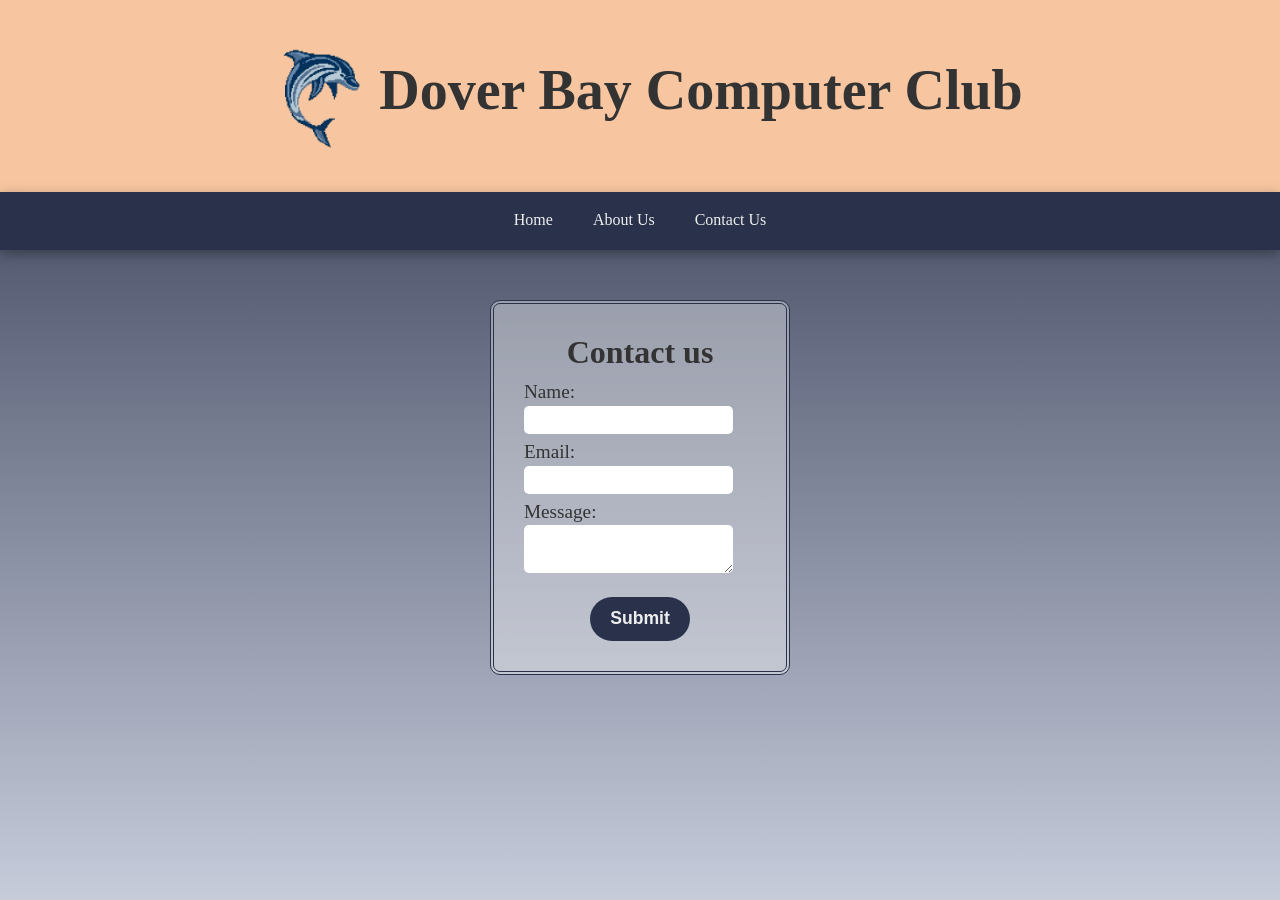
==== contact-form.html @ 532e4f1e "Change the location of the files" ====
<!DOCTYPE html>
<html lang="en">

<head>
    <meta charset="utf-8">
    <link rel="stylesheet" href="contact-form.css" >
    <link rel="stylesheet" href="default-setting.css" />
    <title>Contact Form</title>
    
</head>

<body>
    <header>
        <h1 class="header-title">Dover Bay Computer Club</h1>
    </header>
    <nav class="nav-bar">
      <ul>
        <li><a href="index.html" class="nav-link">Home</a></li>
        <li><a href="index.html#about" class="nav-link">About Us</a></li>
        <li><a href="contact-form.html" class="nav-link">Contact Us</a></li>
      </ul>
    </nav>
    <div class="form-container">
        <form>
            <h2>Contact us</h2>
            <label for="name">Name: <input type="text" id="name" name="name" required></label>
            <label for="email">Email: <input type="email" id="email" name="email" required></label>
            <label for="message">Message: <textarea id="message" name="message" rols="3" required></textarea></label>
            <button type="submit">Submit</button>
        </form>
    </div>
    

</body>

</html>
---- contact-form.css ----
body {
  font-family: arial;
  background: linear-gradient(to bottom, var(--secondary-color),  var(--background-color));
  height: 100vh;
  margin: 0;
}

h2 {
  text-align: center;
  font-size: 2rem;
  margin-bottom: 10px;
}

h3 {
  text-align: center;
  font-size: 1rem;
  margin-bottom: 20px;
}

.form-container {
  background-color: #ffffff5f;
  color: var(--text-color-dark);
  margin: 50px auto;
  padding: 30px;
  width: 80%;
  max-width: 300px;
  border: 4px double var(--secondary-color);
  border-radius: 10px;
}

label {
  color: var(--text-color-dark);
  font-size: 1.2rem;
  margin: 10px 0;
}


input, textarea {
  display: block;
  padding: 0.5em;
  margin-top: 0.2em;
  margin-bottom: 0.5em;
  border-radius: 5px;
  border: none;
  width: 90%;
}

textarea {
  field-sizing: content;
  min-height: 3rem;
}

button {
    display: block;
    background-color: var(--secondary-color);
    color: var(--text-color-light);
    padding: 0.7rem 1.25rem;
    font-size: 1.1rem;
    font-weight: bold;
    margin-top: 1.5rem;
    margin: 1.5rem auto 0 auto;
    border-radius: 999px;
    border: none;
    transition: transform 0.2s ease, box-shadow 0.2s ease;
}

button:hover {
    cursor: pointer;
    transform: translateY(-2px);
    box-shadow: 0 6px 12px rgb(0 0 0 / 18%);
}

footer {
  color: var(--text-color-light);
  text-align: center;
  margin-top: 2rem;
  padding: 1rem;
}
---- default-setting.css ----
*, *::before, *::after{
    margin: 0;
    padding: 0;
    box-sizing: border-box;
}


:root {
    --primary-color: #F7C59F;
    --secondary-color: #2A324B;
    --background-color: #C7CCDB;
    --text-color-dark: #333;
    --text-color-light: #eee;
}

html {
    scroll-behavior: smooth;
  }

body {
    font-family: Georgia, serif;
}

.header-title {
    font-family: Georgia, serif;
    font-size: clamp(2rem, 5vw, 3.5rem);
    line-height: 1.1;
    color: var(--text-color-dark);
    text-align: center;
    padding: 2.5rem 1.5rem;
    background-color: var(--primary-color);
}

.header-title::before {
    content: "";
    background: url('images/club-icon-no-banner.png') no-repeat left center;
    background-size: contain;
    width: 2em;
    height: 2em;
    display: inline-block;
    vertical-align: middle;
    margin: 0 10px 0 0;
}  

.nav-bar {
    font-family: Georgia, serif;
    background-color: var(--secondary-color);
    position: sticky;
    top: 0;
    z-index: 1000;
    box-shadow: 0 4px 12px rgb(0 0 0 / 35%);
}

.nav-bar ul {
    list-style: none;
    display: flex;
    justify-content: center;
    gap: 0.5rem;
    max-width: 900px;
    margin: 0 auto;
    padding: 0.75rem 1rem;
}

.nav-link {
    color: var(--text-color-light);
    text-decoration: none;
    display: block;
    padding: 0.45rem 1rem;
    border-bottom: 2px solid var(--secondary-color);
    transition: all 0.2s ease;
}

.nav-link:hover,
.nav-link:focus-visible {
    border-bottom: 2px solid var(--primary-color);
}

@media (max-width: 768px) {



    .nav-bar ul {
        justify-content: space-between;
        gap: 0;
    }

    .nav-link {
        padding: 0.4rem 0.6rem;
        font-size: 1rem;
    }

}

@media (max-width: 480px) {
    .nav-bar ul {
        flex-direction: column;
    }

    .nav-link {
        padding: 0.3rem 0.5rem;
        font-size: 0.8rem;
    }
}
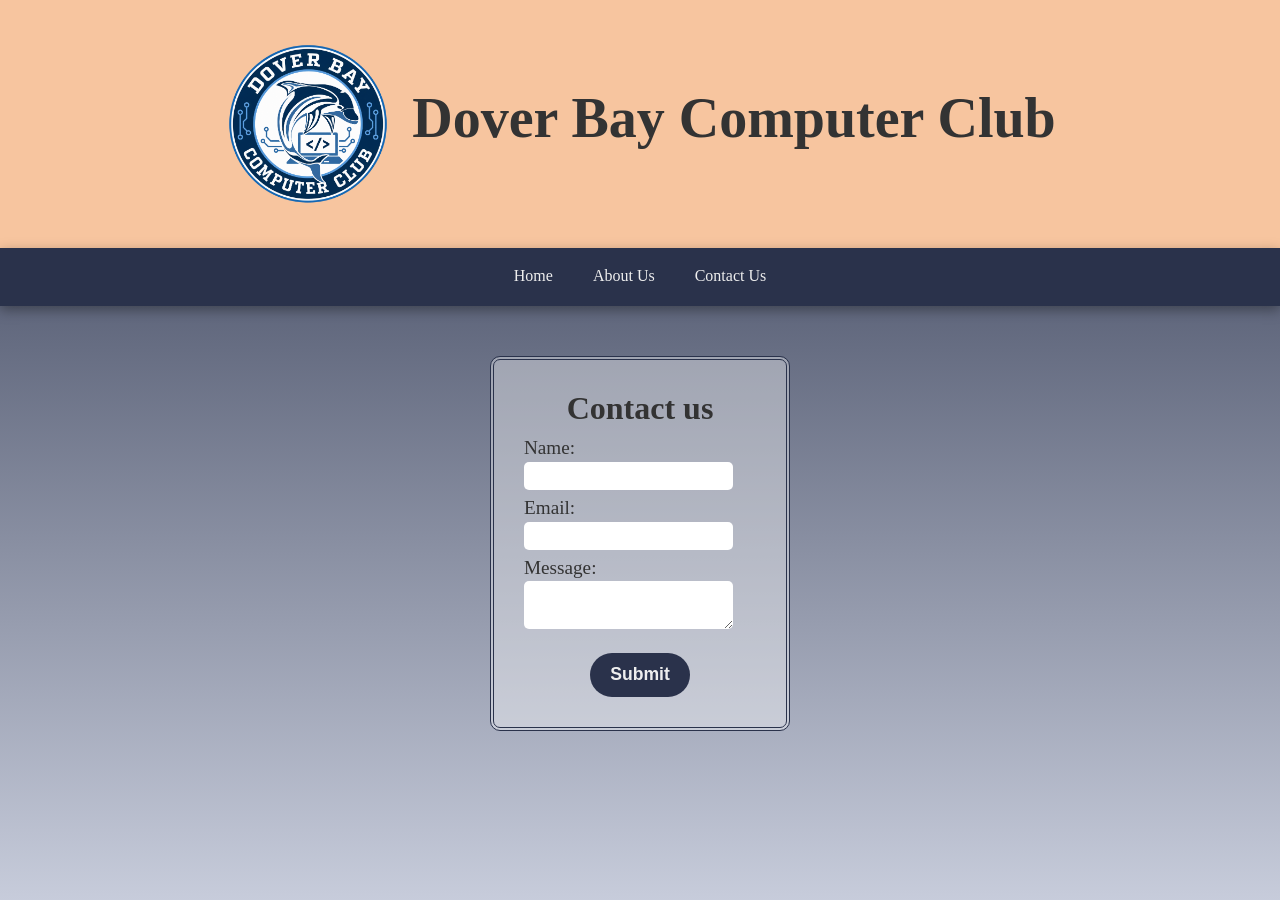
==== commit b010e329: "Change logo" ====
--- a/contact-form.html
+++ b/contact-form.html
@@ -3,9 +3,14 @@
 
 <head>
     <meta charset="utf-8">
+    <meta name="viewport" content="width=device-width, initial-scale=1.0">
+    <meta http-equiv="X-UA-Compatible" content="ie=edge">
+    <meta name="description" content="This is the webpage for Dover Bay Secondary School's student to contact the Computer Club.">
     <link rel="stylesheet" href="contact-form.css" >
     <link rel="stylesheet" href="default-setting.css" />
-    <title>Contact Form</title>
+    <link rel="icon" type="image/x-icon" href="images/dover-bay-logo-only.png">
+    <title>DBCC Contact Form</title>
+
     
 </head>
 
@@ -21,11 +26,11 @@
       </ul>
     </nav>
     <div class="form-container">
-        <form>
+        <form class="contact-form" action="https://formspree.io/f/mdekaglq" method="POST">
             <h2>Contact us</h2>
             <label for="name">Name: <input type="text" id="name" name="name" required></label>
             <label for="email">Email: <input type="email" id="email" name="email" required></label>
-            <label for="message">Message: <textarea id="message" name="message" rols="3" required></textarea></label>
+            <label for="message">Message: <textarea id="message" name="message" rows="3" required></textarea></label>
             <button type="submit">Submit</button>
         </form>
     </div>
--- a/contact-form.css
+++ b/contact-form.css
@@ -24,7 +24,7 @@
   color: var(--text-color-dark);
   margin: 50px auto;
   padding: 30px;
-  width: 80%;
+  width: 80vw;
   max-width: 300px;
   border: 4px double var(--secondary-color);
   border-radius: 10px;
--- a/default-setting.css
+++ b/default-setting.css
@@ -33,13 +33,13 @@
 
 .header-title::before {
     content: "";
-    background: url('images/club-icon-no-banner.png') no-repeat left center;
+    background: url('images/dover-bay-computer-club-logo-transparent-background.png') no-repeat left center;
     background-size: contain;
-    width: 2em;
-    height: 2em;
+    width: 3em;
+    height: 3em;
     display: inline-block;
     vertical-align: middle;
-    margin: 0 10px 0 0;
+    margin: 0 20px 0 0;
 }  
 
 .nav-bar {
